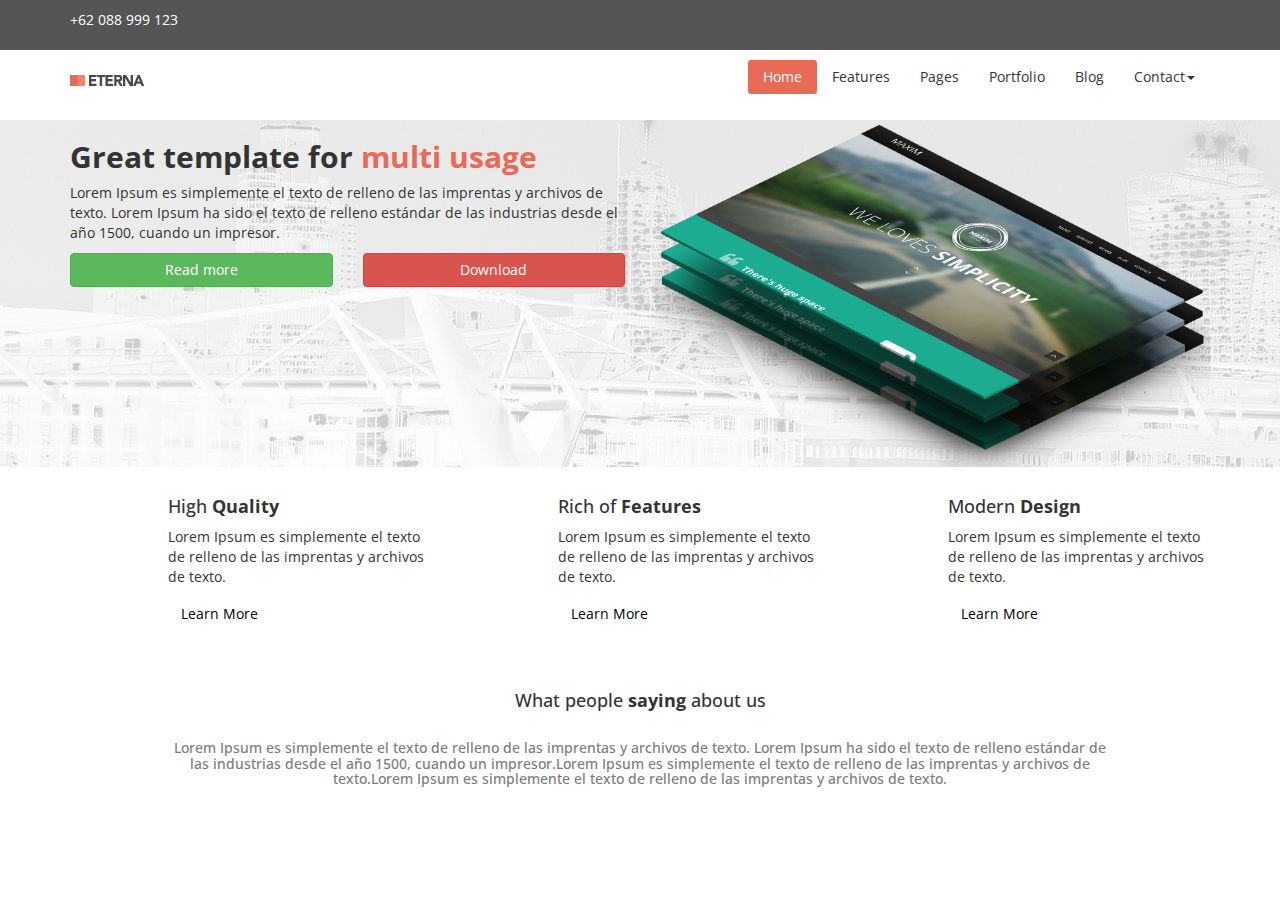
==== index.html @ a0b3f57a "Add files via upload" ====
<!doctype html>
<html>
<head>
<meta charset="utf-8">
<title>Eterna</title>
	<meta name="viewport" content="width=device-width, initial-scale=1.0">
	<link href="css/bootstrap.min.css" rel="stylesheet">
	<link rel="stylesheet" href="https://use.fontawesome.com/releases/v5.0.10/css/all.css" integrity="sha384-+d0P83n9kaQMCwj8F4RJB66tzIwOKmrdb46+porD/OvrJ+37WqIM7UoBtwHO6Nlg" crossorigin="anonymous">
	<link href="css/bootstrap-custom.css" rel="stylesheet">
	<link href="css/style.css" rel="stylesheet">
</head>

<body>
	
<header>
	<section id="sec-rs">
		<div class="container">
			<div class="row">
				<article class="col-md-6 col-sm-6 col-xs-12">
					<p><i class="fa fa-phone"></i> +62 088 999 123</p>
				</article>
				<article class="col-md-6 col-sm-6 col-xs-12">
					<ul class="list-inline text-right">
						<li><a href="#"><i class="fab fa-facebook-f"></i></a></li>
						<li><a href="#"><i class="fab fa-twitter"></i></a></li>
						<li><a href="#"><i class="fab fa-instagram"></i></a></li>
						<li><a href="#"><i class="fab fa-youtube"></i></a></li>
					</ul>
				</article>
			</div>
		</div>
	</section>
	
	<nav class="navbar navbar-default">
  <div class="container">
    <div class="navbar-header">
      <button type="button" class="navbar-toggle" data-toggle="collapse" data-target="#navbar">
        <span class="icon-bar"></span>
        <span class="icon-bar"></span>
        <span class="icon-bar"></span>                        
      </button>
      <a class="navbar-brand" href="#"><img src="img/logo.png" alt="#"></a>
    </div>
    <div class="collapse navbar-collapse" id="navbar">
      <ul class="nav navbar-nav navbar-right">
        <li class="active"><a href="#"><i class="fa fa-home"></i> Home</a></li>
        <li><a href="#">Features</a></li>
        <li><a href="#">Pages</a></li>
        <li><a href="#">Portfolio</a></li>
		<li><a href="#">Blog</a></li>
        <li class="dropdown">
          <a class="dropdown-toggle" data-toggle="dropdown" href="#">Contact<span class="caret"></span></a>
          <ul class="dropdown-menu">
            <li><a href="#">Page 1-1</a></li>
            <li><a href="#">Page 1-2</a></li>
            <li><a href="#">Page 1-3</a></li>
          </ul>
        </li>
        
      </ul>
      
    </div>
  </div>
</nav>	
</header>

<section id="sec-gt">
	<div class="container">
		<div class="row">
			<article class="col-md-6 col-sm-12 col-xs-12">
				<h2><b>Great template for <span class="multi">multi usage</span></b></h2>
				<p>Lorem Ipsum es simplemente el texto de relleno de las imprentas y archivos de texto. Lorem Ipsum ha sido el texto de relleno estándar de las industrias desde el año 1500, cuando un impresor.</p>
				<div class="row">
					<article class="col-md-6 col-sm-12 col-xs-12">
						<a class="btn btn-block btn-success"><i class="fa fa-cogs"></i> Read more</a>
					</article>
					<article class="col-md-6 col-sm-12 col-xs-12">
						<a class="btn btn-block btn-danger"><i class="fa fa-download"></i> Download</a>
					</article>
				</div>
				
			</article>
			<article class="col-md-6 col-sm-12 col-xs-12">
				<img src="img/screen.png" alt="#" width="100%">
			</article>
		</div>
	</div>
</section>
	
<section id="sec-features">
	<div class="container">
		<div class="row">
			<article class="col-md-4 col-sm-4 col-xs-12">
				<div class="row">
					<article class="col-md-3 col-sm-4 col-xs-12">
						<i class="fas fa-star fa-2x circle cuadro"></i>
					</article>
					<article class="col-md-9 col-sm-8 col-xs-12">
						<h4>High <b>Quality</b></h4>
						<p>Lorem Ipsum es simplemente el texto de relleno de las imprentas y archivos de texto.</p>
						<a class="btn negro">Learn More</a>
					</article>
					</div>
			</article>
			<article class="col-md-4 col-sm-4 col-xs-12">
				<div class="row">
					<article class="col-md-3 col-sm-4 col-xs-12">
						<i class="fab fa-dropbox fa-2x circle cuadro"></i>
					</article>
					<article class="col-md-9 col-sm-8 col-xs-12">
						<h4>Rich of <b>Features</b></h4>
						<p>Lorem Ipsum es simplemente el texto de relleno de las imprentas y archivos de texto.</p>
						<a class="btn negro">Learn More</a>
					</article>
					</div>
			</article>
			<article class="col-md-4 col-sm-4 col-xs-12">
				<div class="row">
					<article class="col-md-3 col-sm-4 col-xs-12">
						<i class="fas fa-laptop fa-2x circle cuadro"></i>
					</article>
					<article class="col-md-9 col-sm-8 col-xs-12">
						<h4>Modern <b>Design</b></h4>
						<p>Lorem Ipsum es simplemente el texto de relleno de las imprentas y archivos de texto.</p>
						<a class="btn negro">Learn More</a>
					</article>
					</div>
			</article>
			
		</div>	
	</div>
</section>
	
<section id="sec-people">
	<div class="container">
		<h4 class="text-center">What people <b>saying</b> about us</h4>
	</div>
</section>
	
<section id="sec-quote">
	<div class="container">
		<div class="row">
			<article class="col-md-1 col-sm-6 col-xs-12">
				<i class="fas fa-quote-left fa-3x"></i>
			</article>
			<article class="col-md-10 col-sm-6 col-xs-12">
				<h5 class="text-center">Lorem Ipsum es simplemente el texto de relleno de las imprentas y archivos de texto. Lorem Ipsum ha sido el texto de relleno estándar de las industrias desde el año 1500, cuando un impresor.Lorem Ipsum es simplemente el texto de relleno de las imprentas y archivos de texto.Lorem Ipsum es simplemente el texto de relleno de las imprentas y archivos de texto.</h5>
			</article>
			<article class="col-md-1 col-sm-8 col-xs-12">
				<i class="fas fa-quote-right fa-3x"></i>
			</article>
		</div>
	</div>
</section>
	
	
	<script src="js/jquery.min.js"></script>
	<script src="js/bootstrap.min.js"></script>
</body>
</html>
---- css/style.css ----
@import url('https://fonts.googleapis.com/css?family=Open+Sans:300,400,600,700,800');
body {
	font-family: 'Open Sans', sans-serif;
	color: #333;
	font-size: 14px;
}

#sec-rs {
	background-color: #555;
	color: #fff;
	padding: 10px 0px;
}

#sec-rs .fab{
	color: #fff;
}

#sec-rs .fab:hover{
	color: #333;
}

#sec-gt {
	background-image: url(../img/bg-hero.jpg);
}

.multi {
	color: #E96A57;
}

.circle {
	border-radius: 100px;
	background-color: #E96A57;
	width: 50px;
	height: 50px;
	line-height: 50px;
	text-align: center;
}

#sec-features .fas {
	color: #FFFFFF;
}

#sec-features .fab {
	color: #FFFFFF;
}

.cuadro {
	margin-top: 10px;
}

#sec-features {
	margin-top: 20px;
}

#sec-people {
	margin-top: 50px;
}

#sec-quote {
	margin-top: 10px;
}

#sec-quote .fas{
	color: #7A7A7A;
}

#sec-quote h5 {
	color: #7A7A7A;
}

.negro {
	color: #000000;
}

#sec-services {
	margin-bottom: 40px;
}

#sec-whatwedo {
	margin-bottom: 30px;
}

.cuadroservice {
	background-color: #E4E4E4;
	padding: 20px 20px;
	
}

.circlecloud {
	border-radius: 100px;
	background-color: #6BC459;
	width: 70px;
	height: 70px;
	line-height: 70px;
	text-align: center;
}

.circlemail {
	border-radius: 100px;
	background-color: #FFC600;
	width: 70px;
	height: 70px;
	line-height: 70px;
	text-align: center;
}

.circlecode {
	border-radius: 100px;
	background-color: #6BC7FB;
	width: 70px;
	height: 70px;
	line-height: 70px;
	text-align: center;
}

.circlephone {
	border-radius: 100px;
	background-color: #FF6E00;
	width: 70px;
	height: 70px;
	line-height: 70px;
	text-align: center;
}

#sec-custom .fas {
	color: #FFFFFF;
}

#sec-custom .far {
	color: #FFFFFF;
}

footer {
	background-color: #555;
	color: #FFFFFF;
}

#sec-custom {
	margin-bottom: 30px;
}

footer li {
	list-style: none;
}
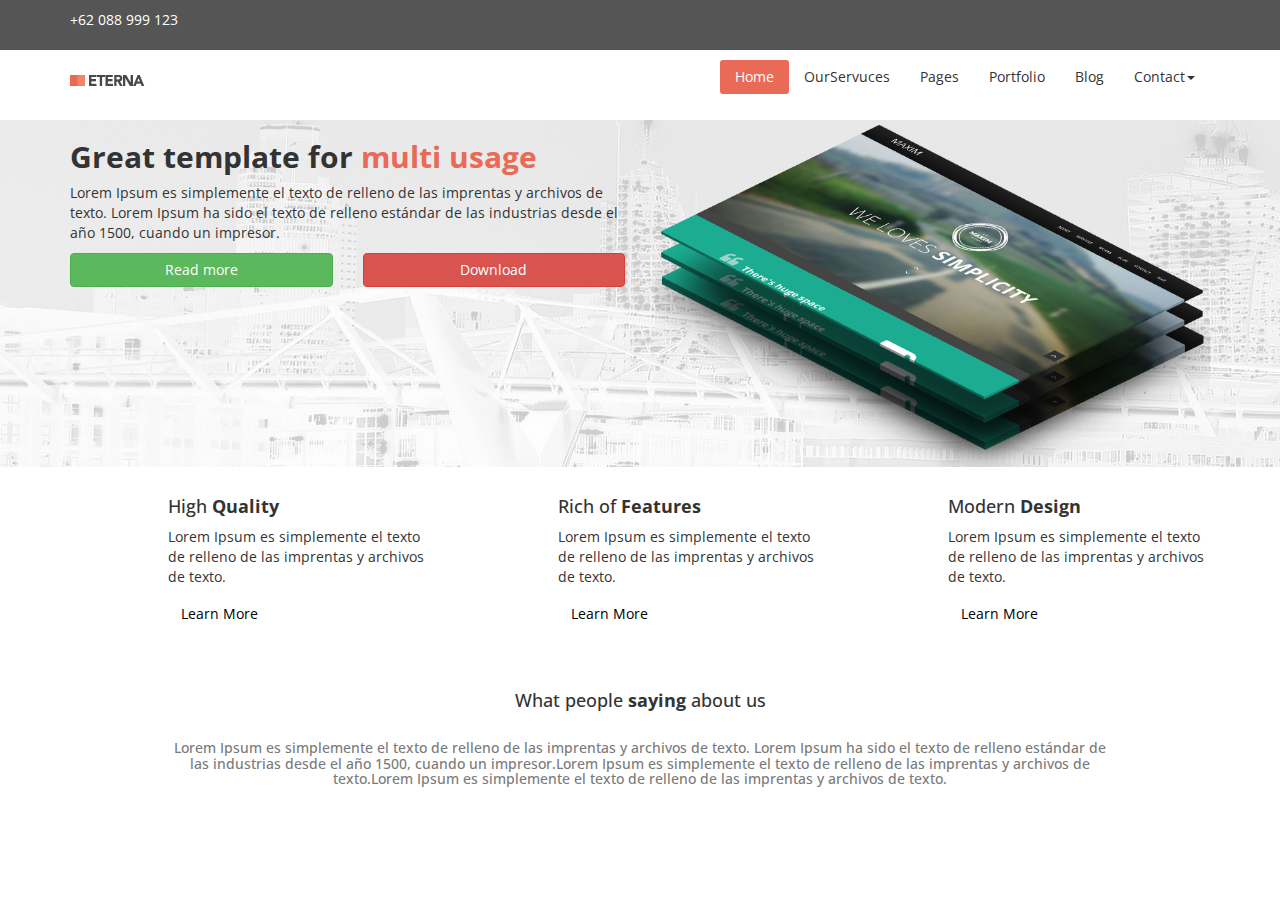
==== commit 10574e89: "Add files via upload" ====
--- a/index.html
+++ b/index.html
@@ -44,7 +44,7 @@
     <div class="collapse navbar-collapse" id="navbar">
       <ul class="nav navbar-nav navbar-right">
         <li class="active"><a href="#"><i class="fa fa-home"></i> Home</a></li>
-        <li><a href="#">Features</a></li>
+        <li><a href="ourservices.html">OurServuces</a></li>
         <li><a href="#">Pages</a></li>
         <li><a href="#">Portfolio</a></li>
 		<li><a href="#">Blog</a></li>
